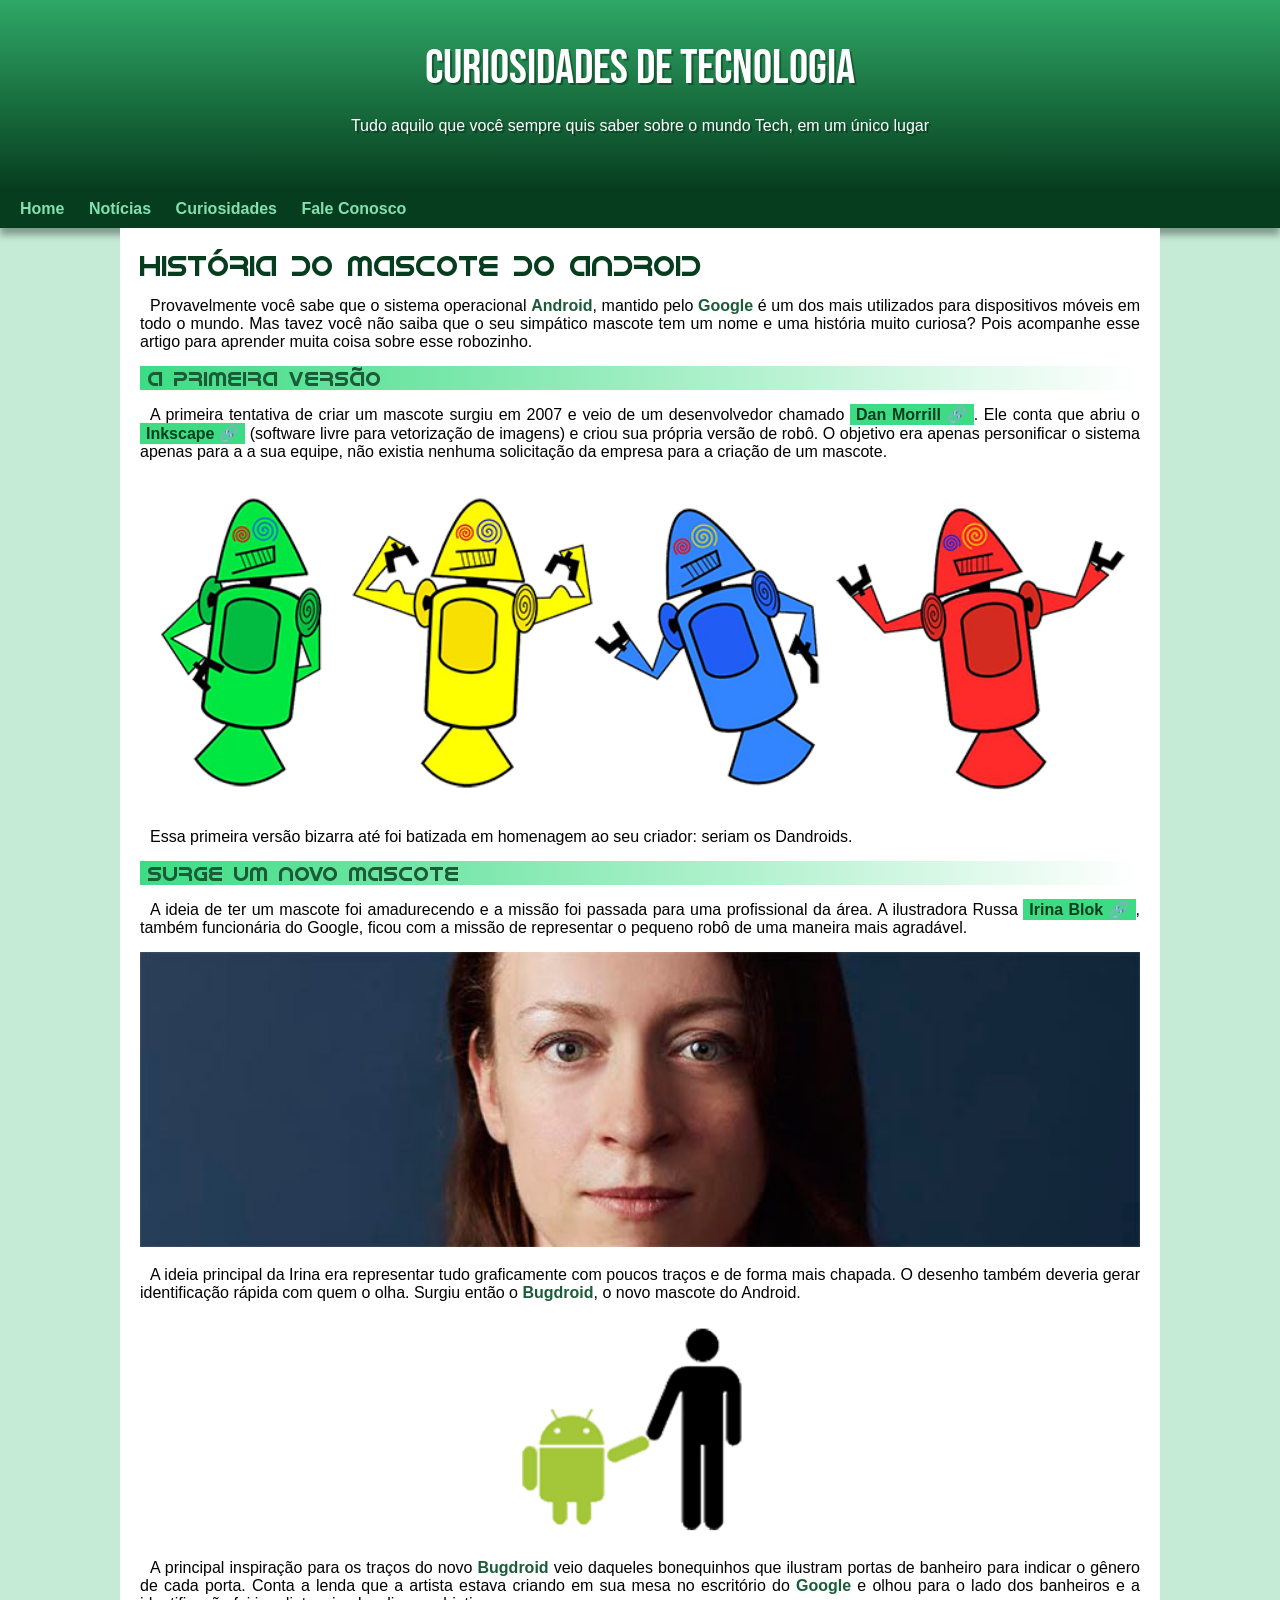
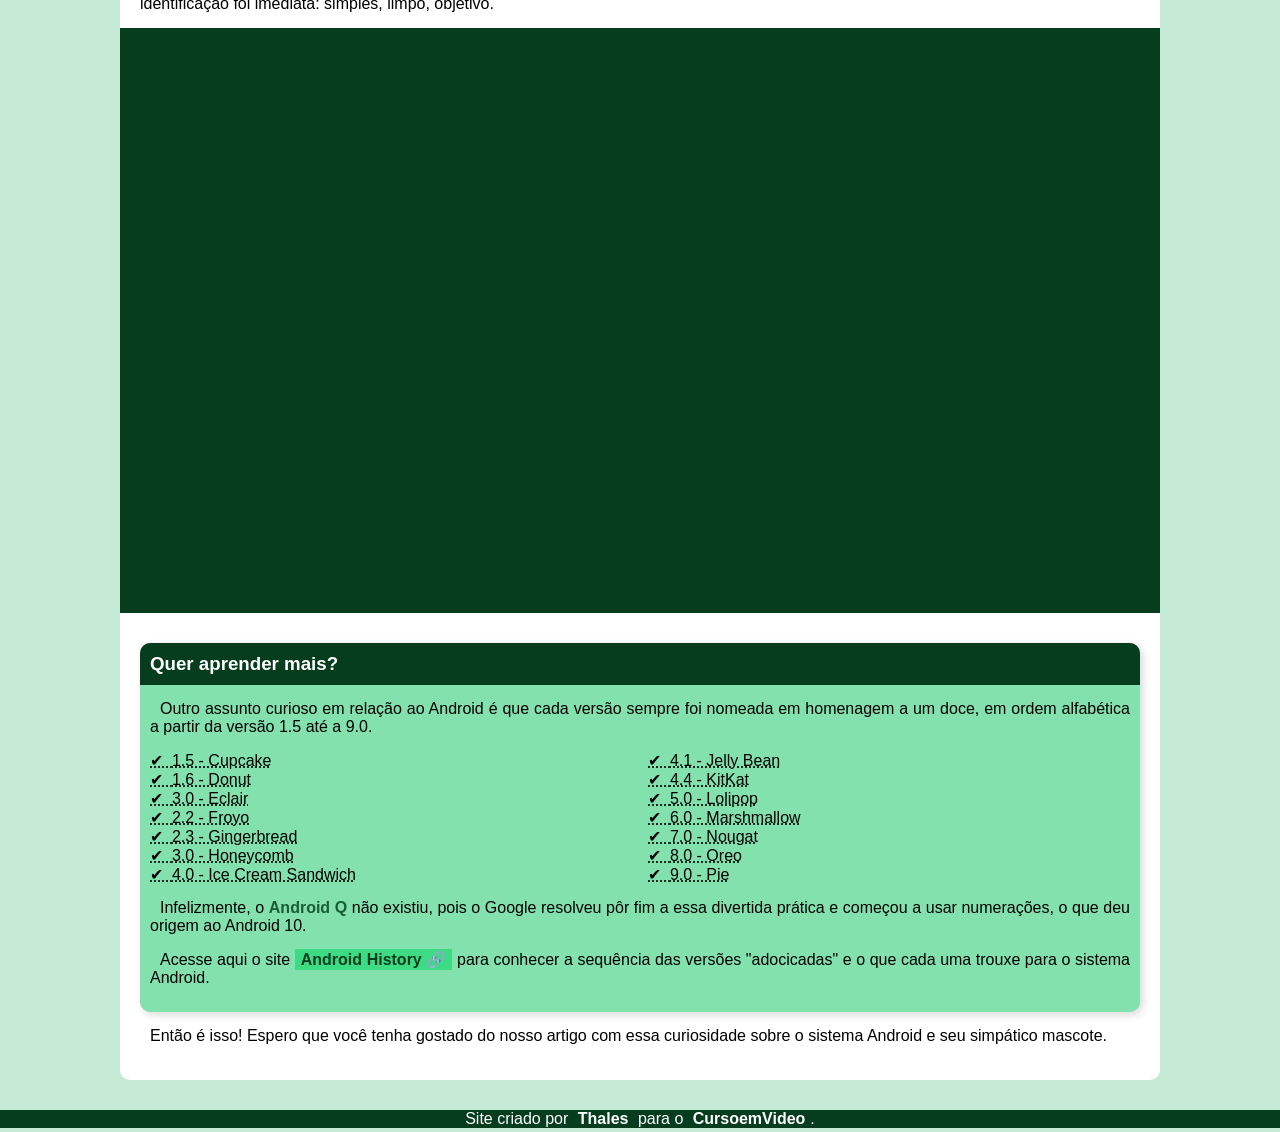
==== index.html @ 747dbd3e "att" ====
<!DOCTYPE html>
<html lang="pt-br">
<head>
    <meta charset="UTF-8">
    <meta http-equiv="X-UA-Compatible" content="IE=edge">
    <meta name="viewport" content="width=device-width, initial-scale=1.0">
    <link rel="shortcut icon" href="imagens/favicon.ico" type="image/x-icon">
    <link rel="stylesheet" href="estilo/style.css">
    <title>Como surgiu o mascote do android</title>

</head>
<body>
    <header>

    <h1>Curiosidades de Tecnologia</h1>
    <p>Tudo aquilo que você sempre quis saber sobre o mundo Tech, em um único lugar</p>

    </header>
    <nav>
        <a href="#">Home</a>
        <a href="#">Notícias</a>
        <a href="#">Curiosidades</a>
        <a href="#">Fale Conosco</a>
    </nav>

    <main>
        <article>
            <h1>História do Mascote do Android</h1>

            <p>Provavelmente você sabe que o sistema operacional <strong>Android</strong>, mantido pelo <strong>Google</strong> é um dos mais utilizados para dispositivos móveis em todo o mundo. Mas tavez você não saiba que o seu simpático mascote tem um nome e uma história muito curiosa? Pois acompanhe esse artigo para aprender muita coisa sobre esse robozinho.</p>

            <h2>A primeira versão</h2>

            <p>A primeira tentativa de criar um mascote surgiu em 2007 e veio de um desenvolvedor chamado <a href="https://androidcommunity.com/dan-morrill-shows-us-the-android-mascot-that-almost-was-20130103/" target="_blank" class="externo">Dan Morrill</a>. Ele conta que abriu o <a href="https://inkscape.org/pt-br/" target="_blank" class="externo">Inkscape</a> (software livre para vetorização de imagens) e criou sua própria versão de robô. O objetivo era apenas personificar o sistema apenas para a a sua equipe, não existia nenhuma solicitação da empresa para a criação de um mascote.</p>

            <picture>
                <source media="(max-width: 670px)" srcset="imagens/dan-droids-pq.png">
                <img src="imagens/dan-droids.png" alt="Primeiro mascote do android"></picture>

            <p>Essa primeira versão bizarra até foi batizada em homenagem ao seu criador: seriam os Dandroids.</p>

            <h2>Surge um novo mascote</h2>

            <p>A ideia de ter um mascote foi amadurecendo e a missão foi passada para uma profissional da área. A ilustradora Russa <a href="https://www.irinablok.com/android" target="_blank" class="externo">Irina Blok</a>, também funcionária do Google, ficou com a missão de representar o pequeno robô de uma maneira mais agradável.</p>

            <picture>
                <source media="(max-width: 670px)" srcset="imagens/irina-blok-pq.jpg">
                <img src="imagens/irina-blok.jpg" alt="Criadora do mascote"></picture>

            <p>A ideia principal da Irina era representar tudo graficamente com poucos traços e de forma mais chapada. O desenho também deveria gerar identificação rápida com quem o olha. Surgiu então o <strong>Bugdroid</strong>, o novo mascote do Android.</p>

            <img src="imagens/bugdroid.png" class="pequena" alt="Mascote android atual">

            <p>A principal inspiração para os traços do novo <strong>Bugdroid</strong> veio daqueles bonequinhos que ilustram portas de banheiro para indicar o gênero de cada porta. Conta a lenda que a artista estava criando em sua mesa no escritório do <strong>Google</strong> e olhou para o lado dos banheiros e a identificação foi imediata: simples, limpo, objetivo.</p>

            <div class="video">
                <iframe width="560" height="315" src="https://www.youtube.com/embed/l2UDgpLz20M" title="YouTube video player" frameborder="0" allow="accelerometer; autoplay; clipboard-write; encrypted-media; gyroscope; picture-in-picture; web-share" allowfullscreen></iframe>
            </div>
            
            <aside>
                <h3>Quer aprender mais?</h3>
                
                <p>Outro assunto curioso em relação ao Android é que cada versão sempre foi nomeada em homenagem a um doce, em ordem alfabética a partir da versão 1.5 até a 9.0.</p>
                <ul>
                    <abbr title="Bolo de copo">
                        <li>1.5 - Cupcake</li>
                    </abbr>
                    <abbr title="Rosquinha">
                        <li>1.6 - Donut</li>
                    </abbr>
                    <abbr title="Bomba">
                        <li>3.0 - Eclair</li>
                    </abbr>
                    <abbr title="Iogurete congelado">
                        <li>2.2 - Froyo</li>
                    </abbr>
                    <abbr title="Biscoito de gengibre">
                        <li>2.3 - Gingerbread</li>
                    </abbr>
                    <abbr title="Favo de mel">
                        <li>3.0 - Honeycomb</li>
                    </abbr>
                    <abbr title="Sanduiche de sorvete">
                        <li>4.0 - Ice Cream Sandwich</li>
                    </abbr>
                    <abbr title="Jujuba">
                        <li>4.1 - Jelly Bean</li>
                    </abbr>
                    <abbr title="Kitkat">
                        <li>4.4 - KitKat</li>
                    </abbr>
                    <abbr title="Pirulito">
                        <li>5.0 - Lolipop</li>
                    </abbr>
                    <abbr title="Marshmallow">
                        <li>6.0 - Marshmallow</li>
                    </abbr>
                    <abbr title="Torrone">
                        <li>7.0 - Nougat</li>
                    </abbr>
                    <abbr title="Oreo">
                        <li>8.0 - Oreo</li>
                    </abbr>
                    <abbr title="Torta">
                        <li>9.0 - Pie</li>
                    </abbr>
                </ul>
                <p>Infelizmente, o <strong>Android Q</strong> não existiu, pois o Google resolveu pôr fim a essa divertida prática e começou a usar numerações, o que deu origem ao Android 10.</p>
                <p>Acesse aqui o site <a href="https://www.android.com/intl/en_nz/history/" target="_blank" class="externo">Android History</a> para conhecer a sequência das versões "adocicadas" e o que cada uma trouxe para o sistema Android.</p>
            </aside>
            

            <p>Então é isso! Espero que você tenha gostado do nosso artigo com essa curiosidade sobre o sistema Android e seu simpático mascote.</p>

        </article>
    </main>

    <footer>
        <p>Site criado por <a href="https://gustavoguanabara.github.io/" target="_blank">Thales</a> para o <a href="https://www.youtube.com/@CursoemVideo" target="_blank">CursoemVideo</a>.</p>
    </footer>


</body>
</html>
---- estilo/style.css ----
@charset "UTF-8";

@import url('https://fonts.googleapis.com/css2?family= Bebas +Neue & display=swap');

@font-face {
    font-family: 'Bebas';
    src: url('../fontes/BebasNeue-Regular.ttf') format(opentype); 
    font-weight :normal;
    font-style :normal;
}

@font-face {
       font-family: 'Android';
       src: url('../fontes/idroid.otf') format(opentype); 
       font-weight :normal;
       font-style :normal;
   }

/*
#c5ebd6
#83e1ad
#3ddc84
#2fa866
#1a5c37
#063d1e
*/

:root {

--cor0: #c5ebd6;
-cor1: #83e1ad;
--cor2: #3ddc84;
--cor3: #2fa866;
--cor4:#1a5c37;
--cor5:#063d1e;

--fonte-padrao: arial, verdana, helvetica, sans-serif;
--fonte-destaque: 'Bebas Neue', cursive, 'Bebas';
--fonte-android: 'Android', cursive;
}


*{
    margin: 0px;
    padding: 0px;
}

BODY{
    background-color: #c5ebd6;
    font-family: var(--fonte-padrao);
}

a.externo::after{
    content: '\00A0\1F517';
}

header {
    background-color: var(--cor4);
    text-align: center;
    min-height: 150px;
    padding-top: 40px;
    background-image: linear-gradient(to bottom, var(--cor3), var(--cor5));
    
}

header > p{
    color: white;
    font-size: 1,2em;
    max-width: 600px;
    padding-right: 10px;
    padding-left: 10px;
    text-shadow: 2px 2px 0px rgba(0, 0, 0, 0.322);
    margin: auto;
    padding-bottom: 50px;

}

header > h1{

color: white;
font-family: var(--fonte-destaque);
font-size: 3em;
margin-bottom: 20px;
text-shadow: 2px 2px 0px rgba(0, 0, 0, 0.322);
font-weight: normal;
}

nav {
    background-color: var(--cor5);
    padding: 10px;
    box-shadow: 0px 7px 7px rgba(0, 0, 0, 0.349);
}

nav > a{
    color: #83e1ad;
    text-decoration: none;
    padding: 10px;
    font-weight: bold;   
    transition-duration: 0.3s;

}

nav a:hover{
    background-color: #3ddc84;
    border-top-right-radius: 10px;
    border-top-left-radius: 10px;
    color: var(--cor4);
}

main {

    margin: auto;
    min-width: 300px;
    max-width: 1000px;
    background-color: white;
    padding: 20px;
    margin-bottom: 30px;
    border-bottom-left-radius: 10px;
    border-bottom-right-radius: 10px;
    border: 0px 0px 10px rgba(0, 0, 0, 0.486);

}

main h1{
    color: var(--cor5);
    font-family: var(--fonte-android);
    font-weight: normal;
    font-size: 1.8em;
     
}

main h2{
    font-family: var(--fonte-android);
    color: var(--cor4);
    font-size: 1.3em;
    background-image: linear-gradient(to right, var(--cor2), transparent);
    text-indent: 8px;
    font-weight: normal;

}

footer {
    background-color: var(--cor5);
    color: white;
    text-align: center;
}

footer a{
    text-decoration: none;
    color: white;
    font: 0.8em;
    padding: 5px;
    font-weight: bolder;
}

footer a:hover{
    text-decoration: underline;
    color: #3ddc84;
}

main img{
    width: 100%;
}

main img.pequena {
    max-width: 350px;
    display: block;
    margin: auto;
}

main p {
    text-align: justify;
    margin: 15px 0px;
    text-indent: 10px;
}

main strong{
    color: var(--cor4);
    font-weight: bold;
}

main a{
    text-decoration: none;
    color: var(--cor5);
    background-color: var(--cor2);
    font-weight: bold;
    padding: 2px 6px;
}

main a:hover{
    color: var(--cor4);
    text-decoration: underline;
}

aside {
    background-color: #83e1ad;
    padding: 10px;
    border-radius: 10px;
    box-shadow: 3px 3px 8px rgba(0, 0, 0, 0.144);
}

aside > ul{
    list-style: '\2714\00A0\00A0';
   list-style-position: inside;
   columns: 2;
   
   
    
}

aside > h3{
    background-color: #063d1e;
    color: white;
    padding: 10px;
    margin: -10px -10px 0 -10px;
    border-radius: 10px 10px 0px 0px;
}

 div.video{
    background-color: #063d1e;
    margin: 0px -20px 30px -20px;
    padding: 20px;

    position: relative;
    padding-bottom: 56.5%;
 }

 div.video > iframe{
    position: absolute;
    top: 5%;
    left: 5%;
    width: 90%;
    height: 90%;

 }
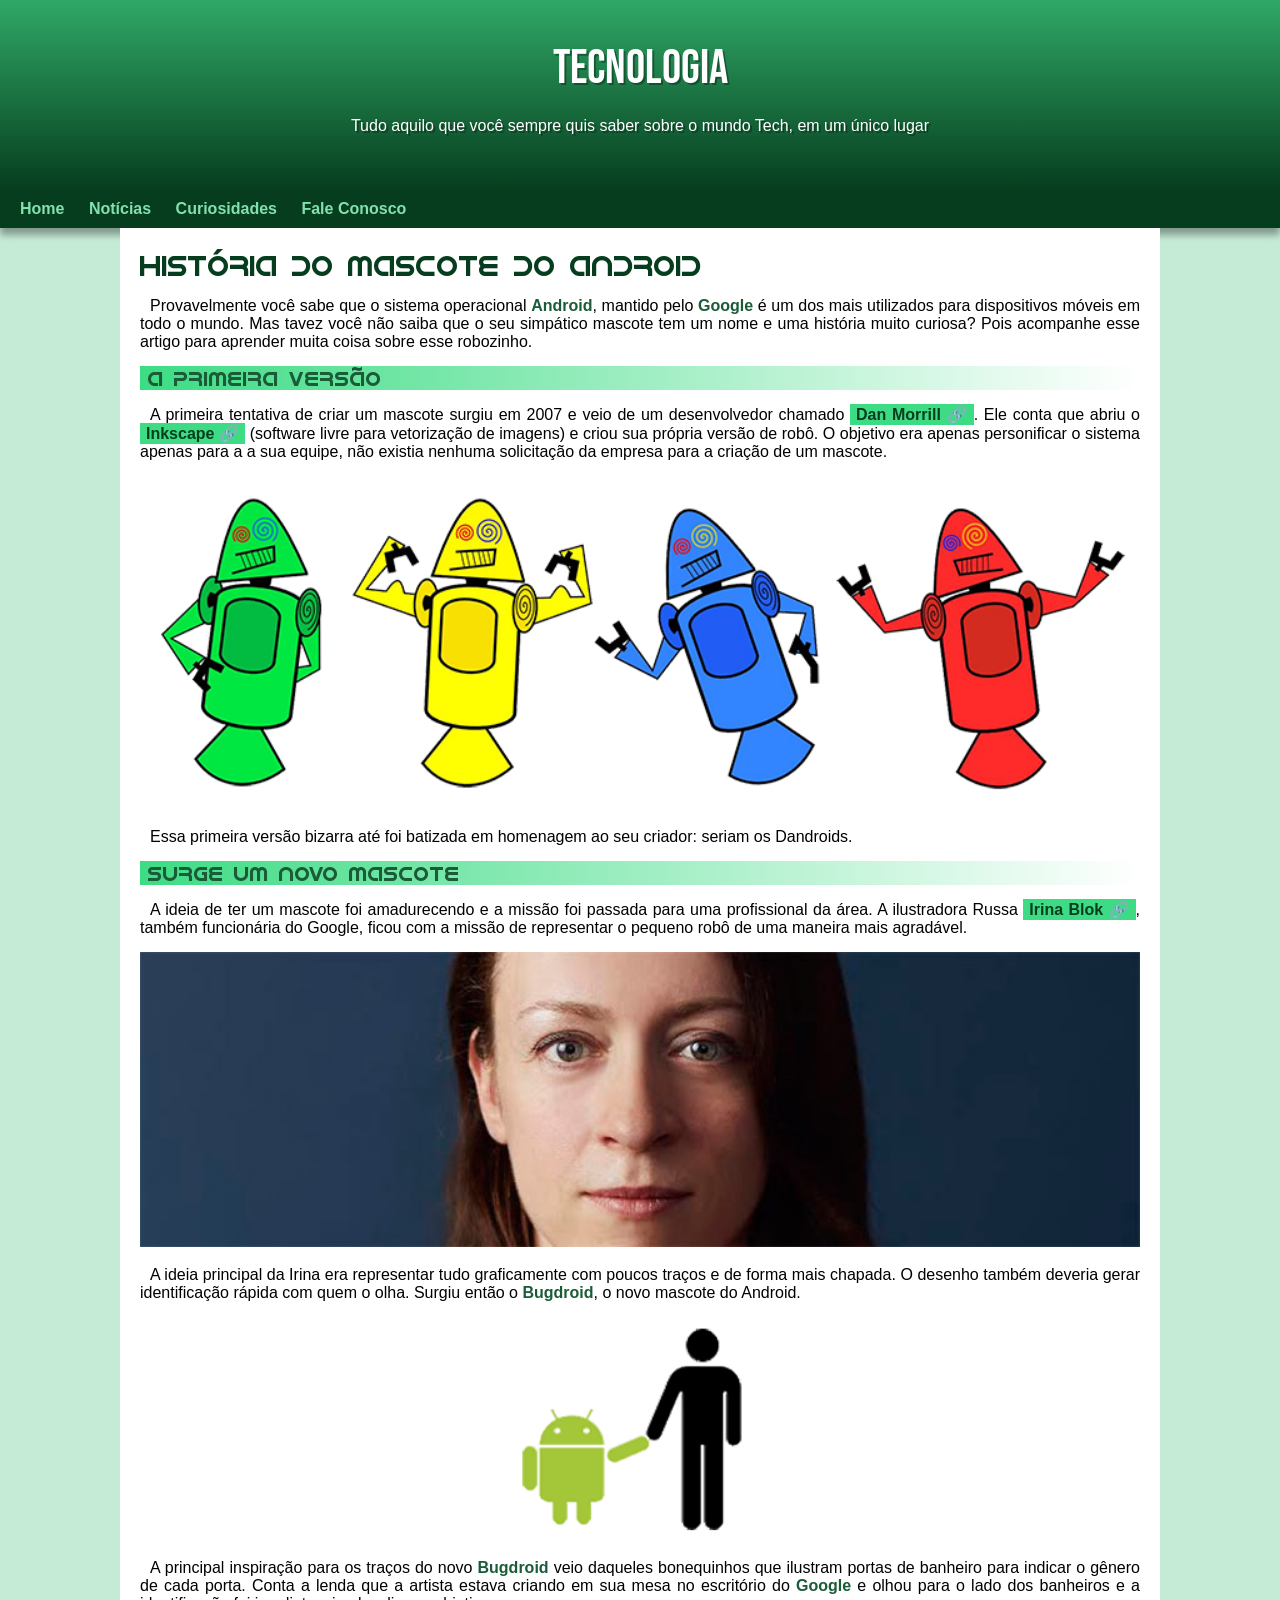
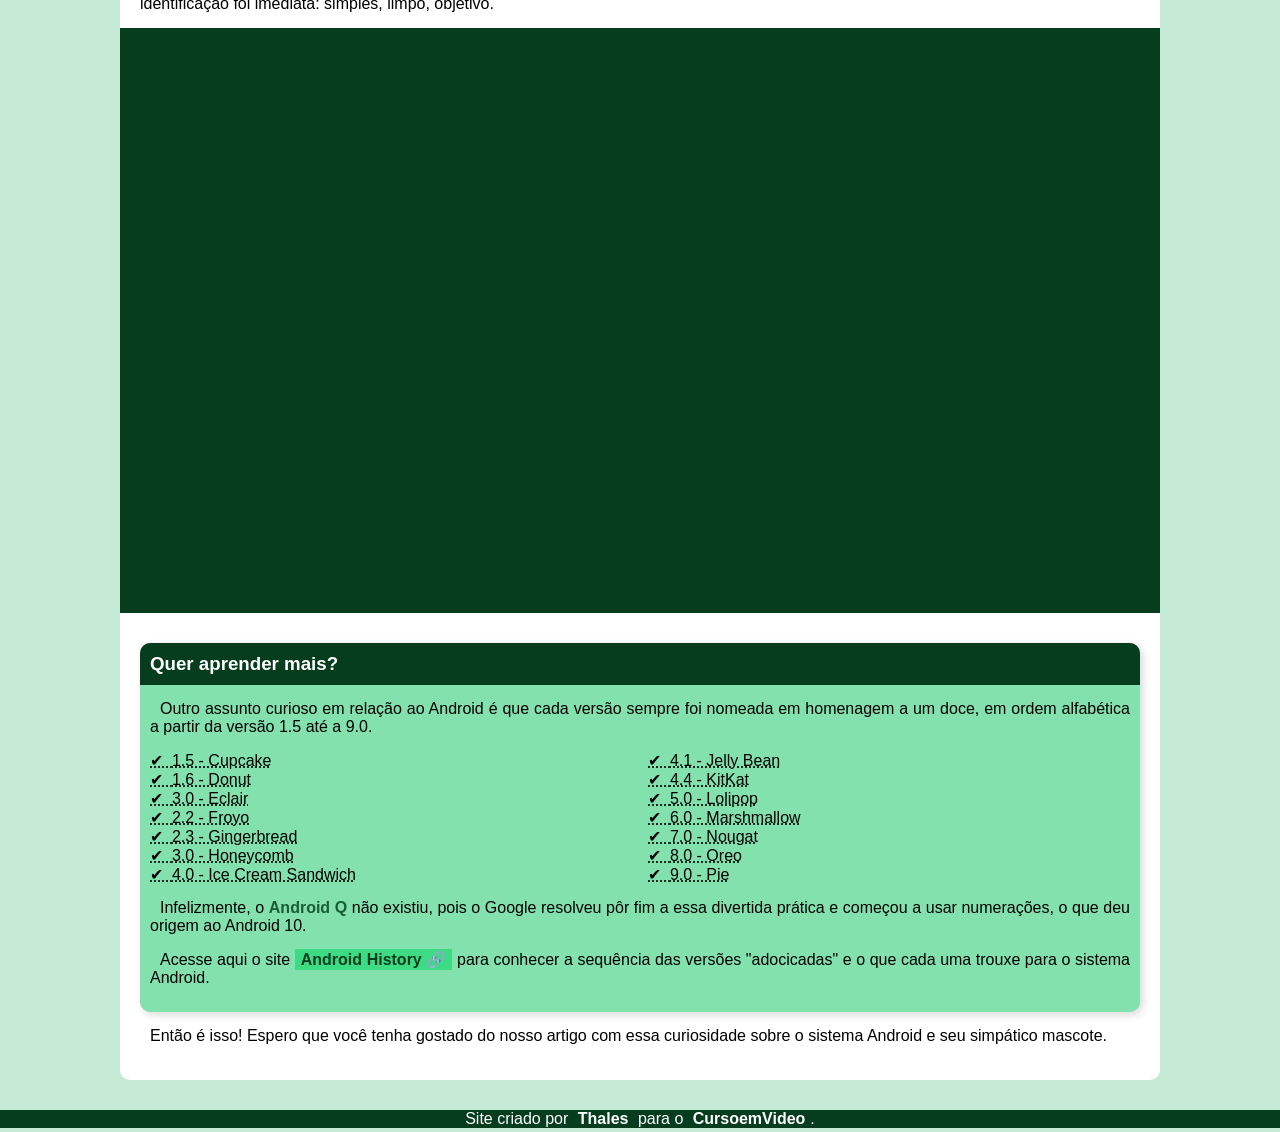
==== commit 17a15c05: "att f" ====
--- a/index.html
+++ b/index.html
@@ -12,7 +12,7 @@
 <body>
     <header>
 
-    <h1>Curiosidades de Tecnologia</h1>
+    <h1>Tecnologia</h1>
     <p>Tudo aquilo que você sempre quis saber sobre o mundo Tech, em um único lugar</p>
 
     </header>
--- a/estilo/style.css
+++ b/estilo/style.css
@@ -35,7 +35,7 @@
 --cor5:#063d1e;
 
 --fonte-padrao: arial, verdana, helvetica, sans-serif;
---fonte-destaque: 'Bebas Neue', cursive, 'Bebas';
+--fonte-destaque: 'Bebas Neue', 'Bebas';
 --fonte-android: 'Android', cursive;
 }
 
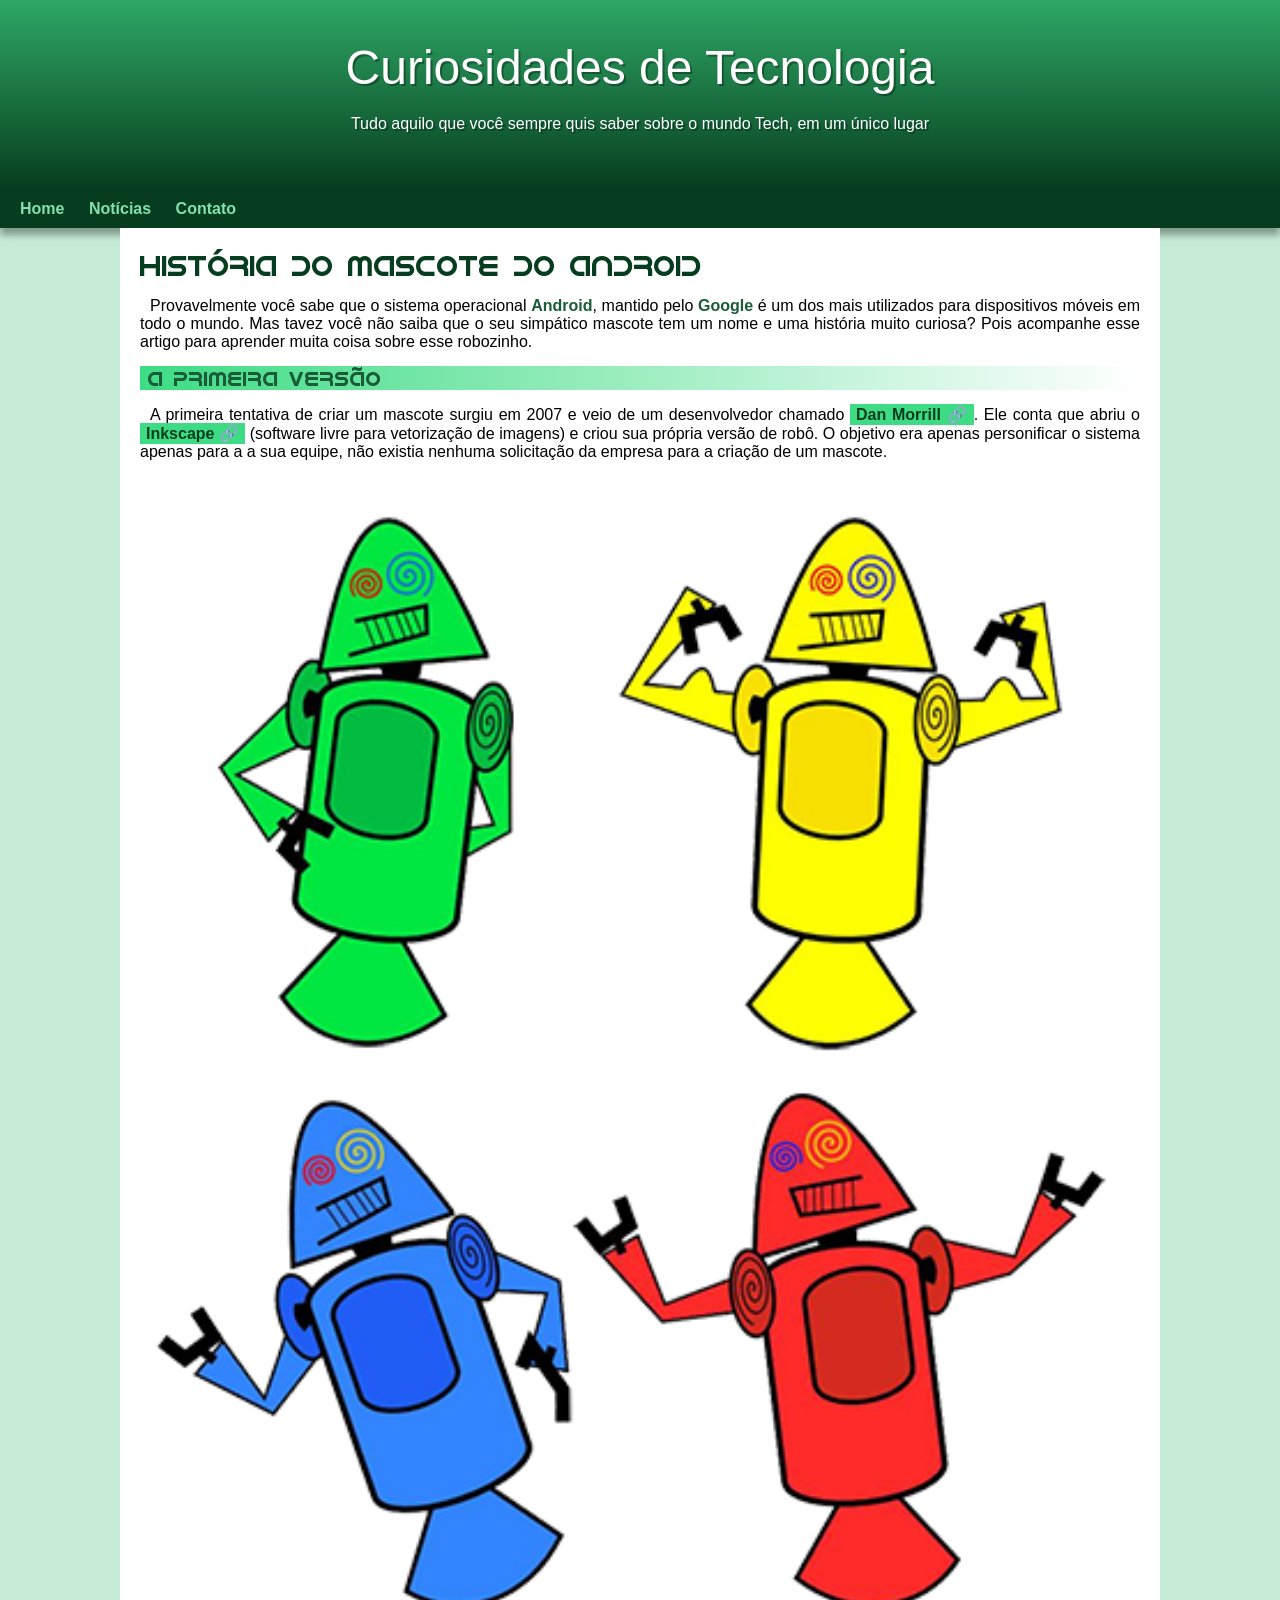
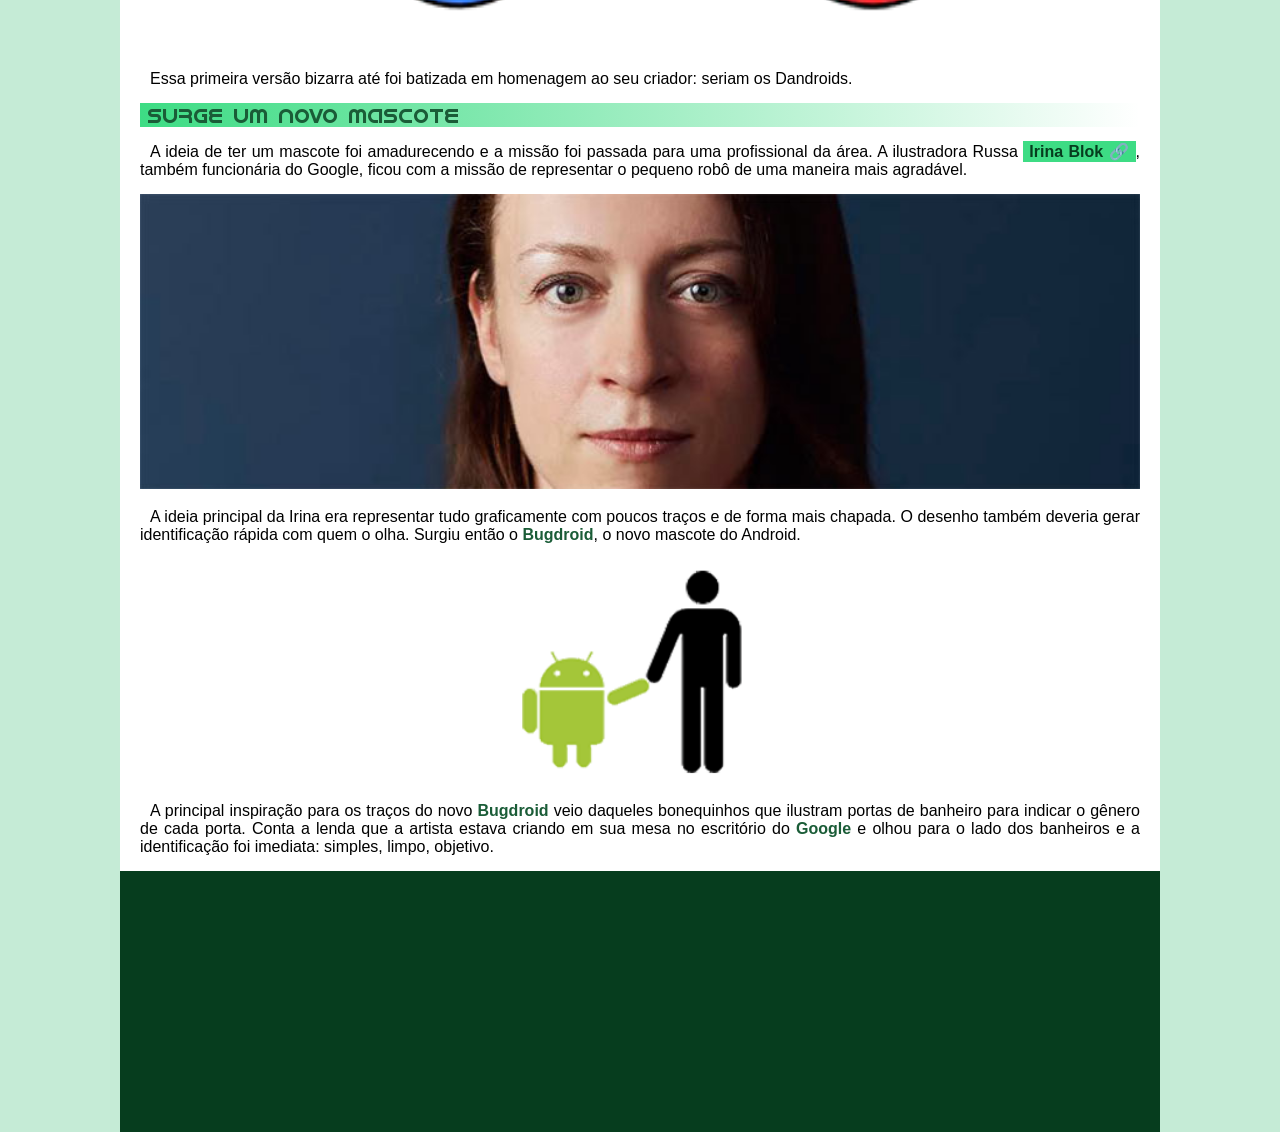
==== commit b357c66b: "att final1" ====
--- a/index.html
+++ b/index.html
@@ -12,15 +12,14 @@
 <body>
     <header>
 
-    <h1>Tecnologia</h1>
+    <h1>Curiosidades de Tecnologia</h1>
     <p>Tudo aquilo que você sempre quis saber sobre o mundo Tech, em um único lugar</p>
 
     </header>
     <nav>
         <a href="#">Home</a>
         <a href="#">Notícias</a>
-        <a href="#">Curiosidades</a>
-        <a href="#">Fale Conosco</a>
+        <a href="#">Contato</a>
     </nav>
 
     <main>
--- a/estilo/style.css
+++ b/estilo/style.css
@@ -35,7 +35,7 @@
 --cor5:#063d1e;
 
 --fonte-padrao: arial, verdana, helvetica, sans-serif;
---fonte-destaque: 'Bebas Neue', 'Bebas';
+--fonte-destaque: 'Bebas Neue', 'Bebas' sans-serif;
 --fonte-android: 'Android', cursive;
 }
 
